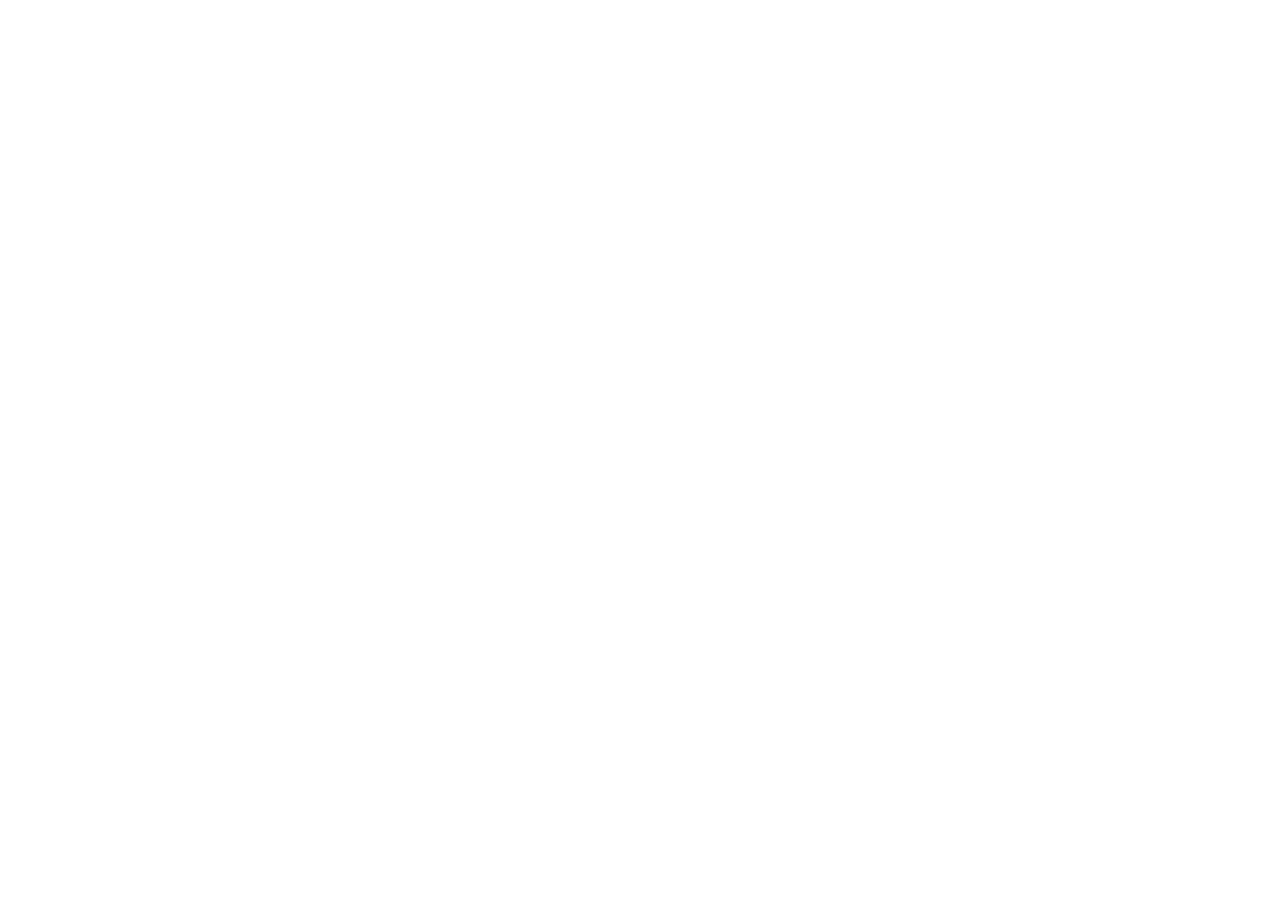
==== UI/canvas/index.html @ b44f6b69 "add ui" ====
<html>
	<head>
		<title>巨大画布</title>
	</head>
	<body>
		<canvas id = "canvas"></canvas>
		<canvas id = "thumb"></canvas>
		<style>
			body { margin: 0; }
			#thumb {
				position: fixed;
				top: 0;
				right: 0;
			}
		</style>
		<script>
			function init () {
				var cvs = document.querySelector("#canvas");
				cvs.width = window.innerWidth;
				cvs.height = window.innerHeight;
				var ctx = window.ctx = cvs.getContext('2d');
				var image = new Image();
				image.src = 'http://img.hb.aicdn.com/af1788802f4367cdeab0536545e9886f149ea54d2a1a6-JaXF2N_fw658';
				image.onload = function () { ctx.drawImage(image, 0, 0, cvs.width, cvs.height); }
				// ctx.lineWidth = 1.0;
				// ctx.fillStyle = '#ffee00';
				// ctx.strokeStyle = '#cccccc';
				// ctx.beginPath();
				// ctx.moveTo(20, 20);
				// ctx.lineTo(40, 20);
				// ctx.lineTo(40, 40);
				// ctx.lineTo(20, 40);
				// ctx.closePath();
				// ctx.stroke();
				// ctx.fill();
			}
			function resize () {
			}
			window.addEventListener('load', init, false);
			window.addEventListener('resize', resize, false);
		</script>
	</body>
</html>
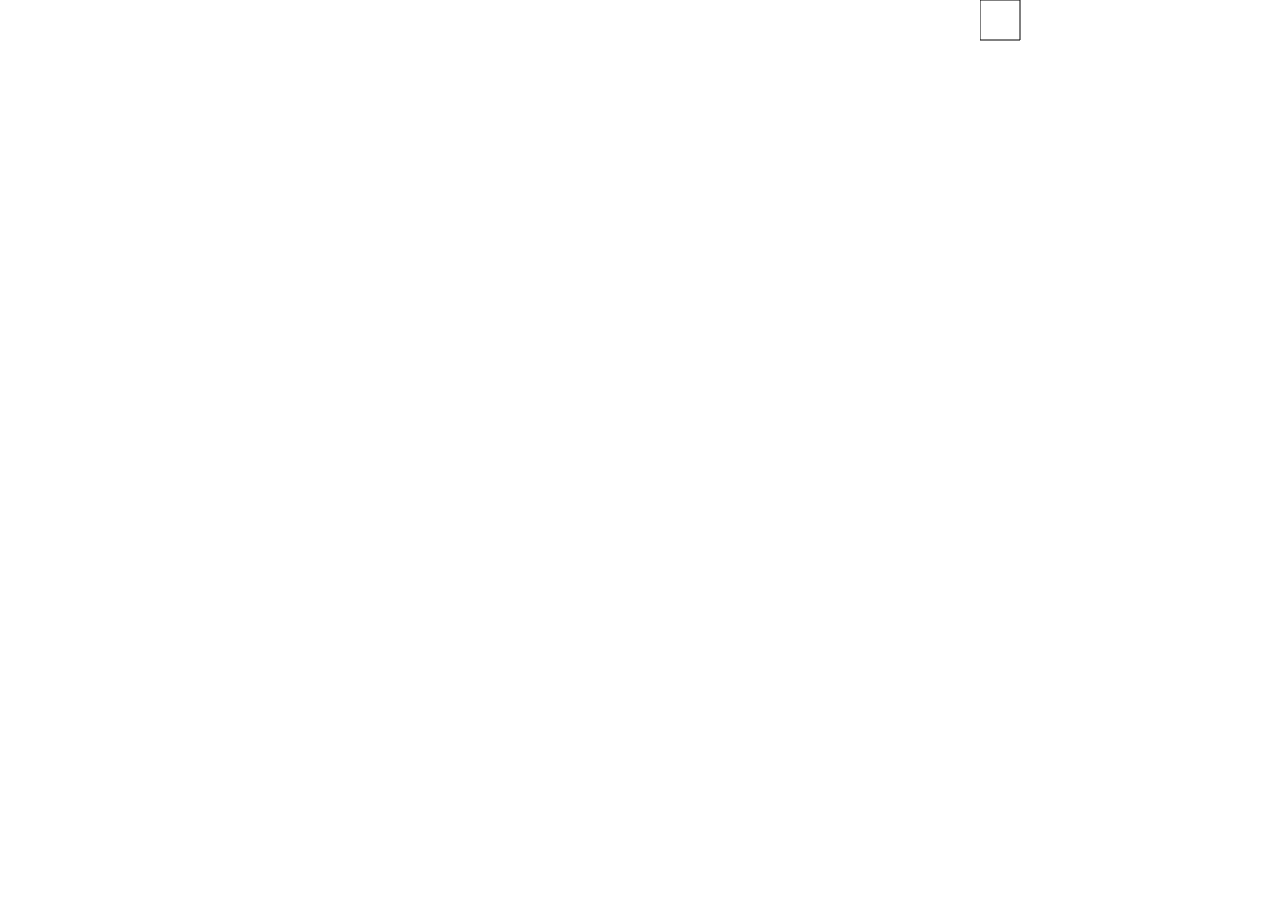
==== commit dd865d7f: "add canvas thumb" ====
--- a/UI/canvas/index.html
+++ b/UI/canvas/index.html
@@ -5,39 +5,173 @@
 	<body>
 		<canvas id = "canvas"></canvas>
 		<canvas id = "thumb"></canvas>
+		<canvas id = "hidden"></canvas>
 		<style>
-			body { margin: 0; }
+			body { margin: 0; display: flex; height: 100%; align-content: center; justify-content: center; overflow: hidden; }
 			#thumb {
 				position: fixed;
 				top: 0;
 				right: 0;
+				z-index: 1;
 			}
+			#hidden { display: none }
 		</style>
 		<script>
-			function init () {
-				var cvs = document.querySelector("#canvas");
-				cvs.width = window.innerWidth;
-				cvs.height = window.innerHeight;
-				var ctx = window.ctx = cvs.getContext('2d');
-				var image = new Image();
-				image.src = 'http://img.hb.aicdn.com/af1788802f4367cdeab0536545e9886f149ea54d2a1a6-JaXF2N_fw658';
-				image.onload = function () { ctx.drawImage(image, 0, 0, cvs.width, cvs.height); }
-				// ctx.lineWidth = 1.0;
-				// ctx.fillStyle = '#ffee00';
-				// ctx.strokeStyle = '#cccccc';
-				// ctx.beginPath();
-				// ctx.moveTo(20, 20);
-				// ctx.lineTo(40, 20);
-				// ctx.lineTo(40, 40);
-				// ctx.lineTo(20, 40);
-				// ctx.closePath();
-				// ctx.stroke();
-				// ctx.fill();
-			}
-			function resize () {
-			}
-			window.addEventListener('load', init, false);
-			window.addEventListener('resize', resize, false);
+			(function (w, d) {
+
+				const maxSize = { width: 1024, height: 768 };
+				const thumbSize = { width: 128, height: 128, step: 40 };
+				const hiddenSize = { width: 19200, height: 10800 };
+
+				const size =  window.size =  {
+					width: Math.min(maxSize.width, window.innerWidth),
+					height: Math.min(maxSize.height, window.innerHeight)
+				};
+
+				const cvsThumb = d.querySelector('#thumb');
+				const cvsHidden = d.querySelector('#hidden');
+				const cvsCanvas = d.querySelector('#canvas');
+
+				const ctxThumb = cvsThumb.getContext('2d');
+				const ctxHidden = cvsHidden.getContext('2d');
+				const ctxCanvas = cvsCanvas.getContext('2d');
+
+				const state = {
+					isClicked: false,
+					mousePos: { x: 0, y: 0, prevX: 0, prevY: 0, sumX: 0, sumY: 0 },
+				};
+
+				function init() {
+					new Promise(initHidden).then(data => initCanvas()).then(data => initThumb());
+				}
+				function initHidden (r) {
+					const cvs = cvsHidden;
+					const ctx = ctxHidden;
+
+					cvs.width = hiddenSize.width;
+					cvs.height = hiddenSize.height;
+
+					const image = new Image();
+					image.src = 'http://img.hb.aicdn.com/af1788802f4367cdeab0536545e9886f149ea54d2a1a6-JaXF2N_fw658';
+					image.onload = function () { ctx.drawImage(image, 0, 0, cvs.width, cvs.height); if (r) r(); };
+				};
+				
+				function initThumb() {
+					const cvs = cvsThumb;
+					const ctx = ctxThumb;
+
+					cvs.width = thumbSize.width;
+					cvs.height = thumbSize.height;
+
+					ctx.strokeStyle = 0xff0000;
+					ctx.drawImage(cvsHidden, 0, 0, cvs.width, cvs.height);
+					ctx.beginPath();
+					ctx.moveTo(0, 0);
+					ctx.lineTo(40, 0);
+					ctx.lineTo(40, 40);
+					ctx.lineTo(0, 40);
+					ctx.closePath();
+					ctx.stroke();
+				}
+
+				function initCanvas () {
+					const cvs = cvsCanvas;
+					const ctx = ctxCanvas;
+
+					cvs.width =  size.width;
+					cvs.height = size.height;
+
+					cvs.addEventListener('mouseup', function () {
+						state.isClicked = false;
+						state.mousePos.x = 0;
+						state.mousePos.y = 0;
+						state.mousePos.prevX = 0;
+						state.mousePos.prevY = 0;
+					}, false);
+					cvs.addEventListener('mousedown', function () { state.isClicked = true; }, false);
+					cvs.addEventListener('mousemove', function (e) {
+						if (!state.isClicked) return false;
+						if (!state.mousePos.x)
+						return (state.mousePos.x = e.pageX - this.offsetLeft) && (state.mousePos.y = e.pageY - this.offsetTop);
+
+						state.mousePos.prevX = state.mousePos.x;
+						state.mousePos.prevY = state.mousePos.y;
+
+						state.mousePos.x = e.pageX - this.offsetLeft;
+						state.mousePos.y = e.pageY - this.offsetTop;
+
+						paint();
+					}, false);
+
+					repaint();
+				}
+
+				function resize () {
+					size.width = Math.min(maxSize.width, window.innerWidth);
+					size.height = Math.min(maxSize.height, window.innerHeight);
+					cvsCanvas.width = size.width;
+					cvsCanvas.height = size.height;
+					repaint();
+				}
+				function paint () {
+					let { x, y, prevX, prevY, sumX, sumY } = state.mousePos;
+					sumX += (prevX - x);
+					sumY += (prevY - y);
+
+					sumX = sumX < 0 ? 0 : sumX;
+					sumY = sumY < 0 ? 0 : sumY;
+
+					state.mousePos.sumX = sumX;
+					state.mousePos.sumY = sumY;
+
+					repaint(sumX, sumY);
+
+				}
+				function repaintThumb () {
+					const cvs = cvsThumb;
+					const ctx = ctxThumb;
+					const step = thumbSize.step;
+
+					const startX = state.mousePos.sumX / hiddenSize.width * thumbSize.width;
+					const startY = state.mousePos.sumY / hiddenSize.height * thumbSize.height;
+
+					ctx.strokeStyle = 0xff0000;
+					ctx.drawImage(cvsHidden, 0, 0, cvs.width, cvs.height);
+					ctx.beginPath();
+					ctx.moveTo(startX, startY);
+					ctx.lineTo(startX + step, startY);
+					ctx.lineTo(startX + step, startY + step);
+					ctx.lineTo(startX, startY + step);
+					ctx.closePath();
+					ctx.stroke();
+				}
+				function repaint (l, t, w, h) {
+					const cvs = cvsCanvas;
+					const ctx = ctxCanvas;
+
+					l = l || 0;
+					t = t || 0;
+					w = w || cvs.width;
+					h = h || cvs.height;
+					repaintThumb();
+					ctx.clearRect(0, 0, size.width, size.height);
+					ctx.drawImage(cvsHidden, l, t, w, h, 0, 0, cvs.width, cvs.height);
+				};
+
+				// function Thumb (width = 256, height = 256) {
+				// 	if (!(this instanceof Thumb)) return new Thumb;
+				// 	this.width = width;
+				// 	this.height = height;
+				// 	this.origin = null;
+				// 	this.container = null;
+				// };
+				// Thumb.prototype.init = function () {
+				// 	this.cvs = document.createElement('canvas');
+				// 	this.ctx = this.cvs.getContext('2d');
+				// };
+				window.addEventListener('load', init, false);
+				window.addEventListener('resize', resize, false);
+			}) (window, document);
 		</script>
 	</body>
 </html>